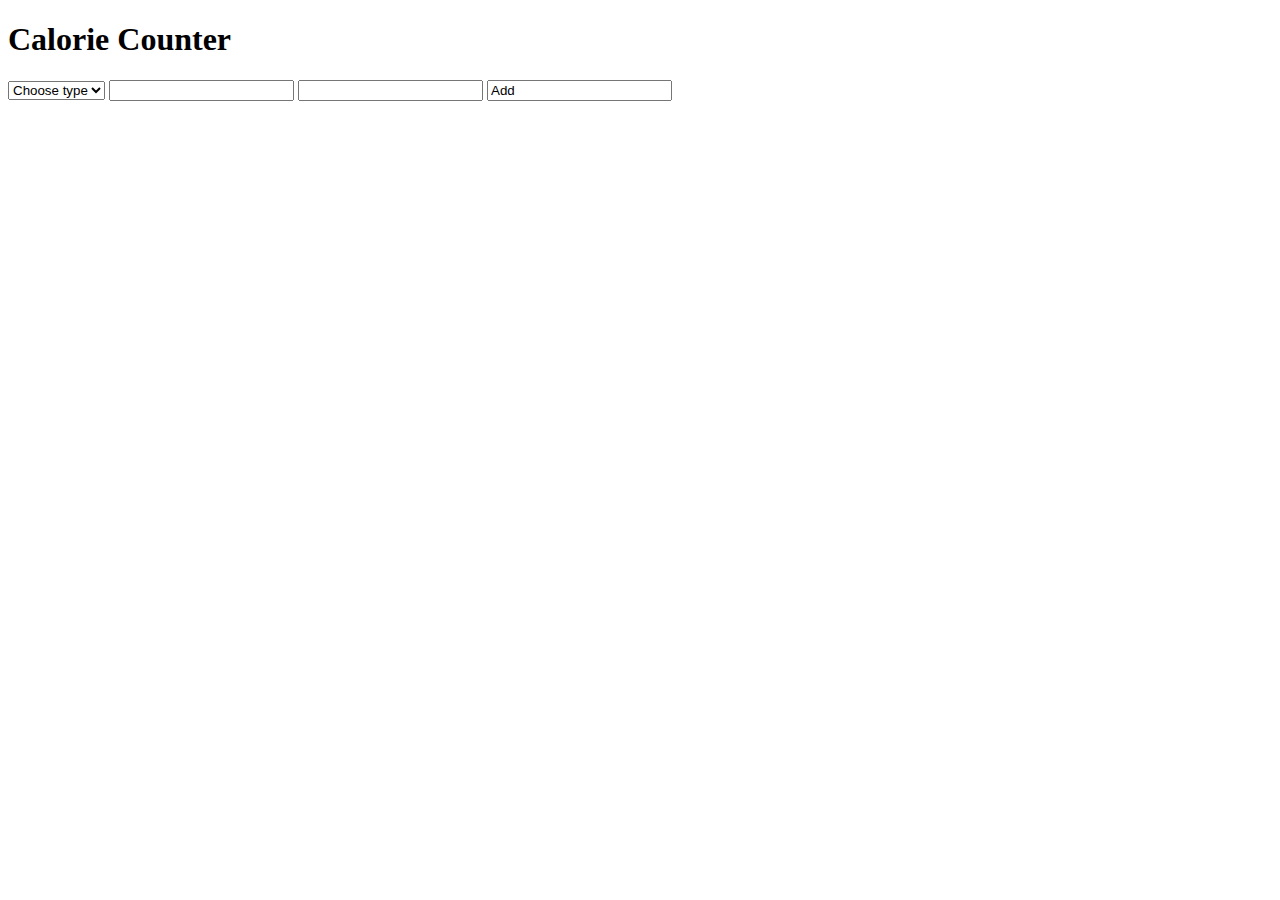
==== src/main/resources/templates/add.html @ 8fdb04be "create MealTypes table and add.html template, and create addMeal endpoint to the Maincontroller, add" ====
<!DOCTYPE html>
<html xmlns:th="http://www.thymeleaf.org" lang="en">
<head>
    <meta http-equiv="Content-Type" content="text/html; charset=UTF-8"/>
    <link rel="stylesheet" type="text/css" th:href="@{/style.css}"/>
    <title>Calorie Counter</title>
</head>
<body>
    <header class="addNew">
        <h1>Calorie Counter</h1>
        <span class="counter" th:text="|Number of meals: | + ${count}"></span>
    </header>
    <div class="input">
        <form method="post" th:action="@{/addMeal}">
            <select th:name="type">
                <option>Choose type</option>
                <option th:each="temp : ${types}" th:text="${temp.type}"></option>
            </select>
            <input th:type="text" th:name="description"/>
            <input th:type="text" th:name="calories"/>
            <input th:type="submit" value="Add"/>
        </form>
    </div>
</body>
</html>
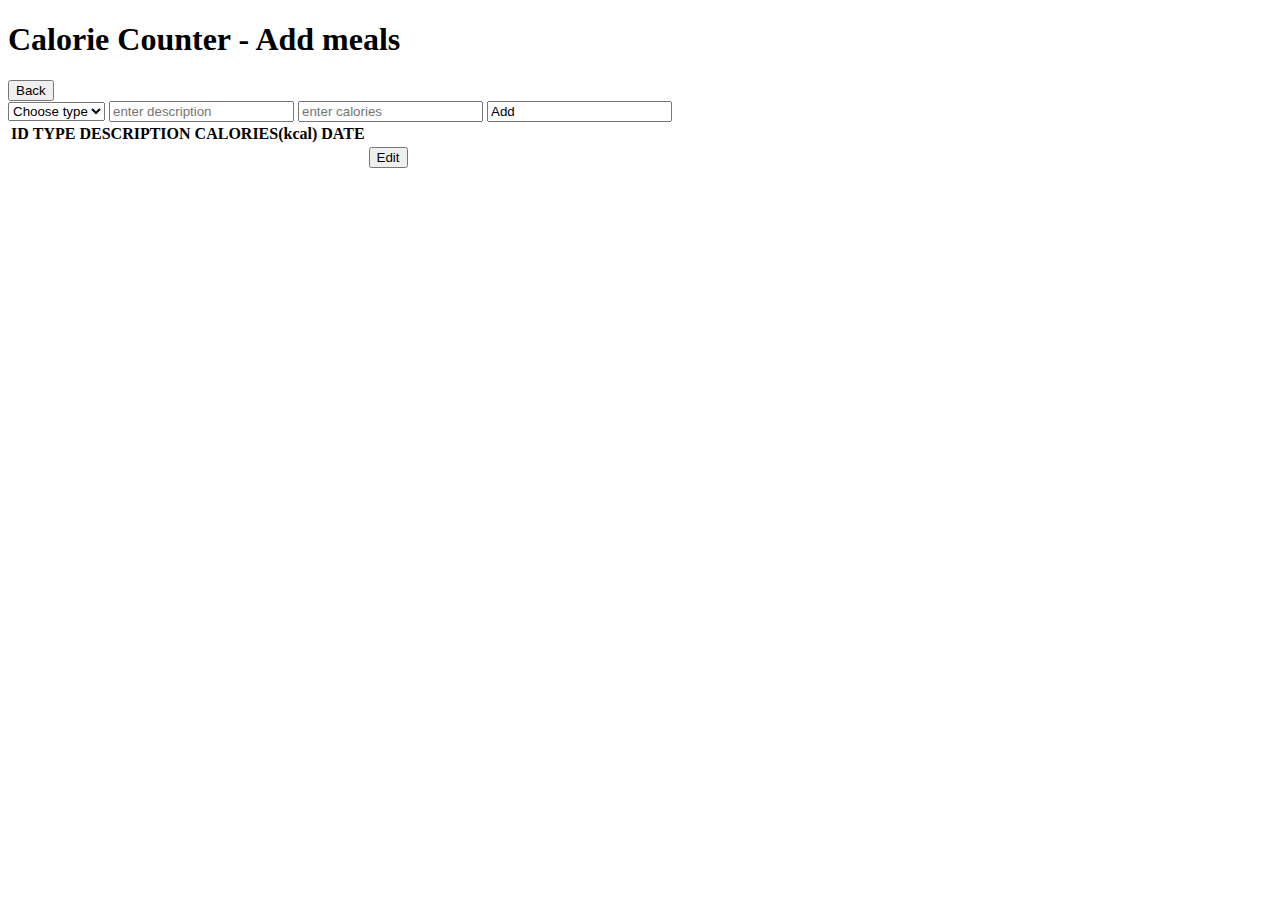
==== commit 6ecbe1fe: "create /editor and /update endpoints and edit.html template, finally the total calorie counter is wo" ====
--- a/src/main/resources/templates/add.html
+++ b/src/main/resources/templates/add.html
@@ -3,23 +3,49 @@
 <head>
     <meta http-equiv="Content-Type" content="text/html; charset=UTF-8"/>
     <link rel="stylesheet" type="text/css" th:href="@{/style.css}"/>
-    <title>Calorie Counter</title>
+    <title>Calorie Counter - Add meals</title>
 </head>
 <body>
     <header class="addNew">
-        <h1>Calorie Counter</h1>
-        <span class="counter" th:text="|Number of meals: | + ${count}"></span>
+        <h1>Calorie Counter - Add meals</h1>
+        <h2 class="counter" th:text="|Number of meals: | + ${count}"></h2>
+        <form th:action="@{/back}">
+            <button type="submit" value="Back">Back</button>
+        </form>
     </header>
-    <div class="input">
+    <div class="main">
+        <div class="input">
         <form method="post" th:action="@{/addMeal}">
             <select th:name="type">
                 <option>Choose type</option>
                 <option th:each="temp : ${types}" th:text="${temp.type}"></option>
             </select>
-            <input th:type="text" th:name="description"/>
-            <input th:type="text" th:name="calories"/>
+            <input th:type="text" th:name="description" placeholder="enter description"/>
+            <input th:type="text" th:name="calories" placeholder="enter calories"/>
             <input th:type="submit" value="Add"/>
         </form>
+        </div>
+        <table class="table1">
+            <tr class="firstRow">
+                <th>ID</th>
+                <th>TYPE</th>
+                <th>DESCRIPTION</th>
+                <th>CALORIES(kcal)</th>
+                <th>DATE</th>
+            </tr>
+            <tr class="list" th:each="temp : ${table}">
+                <td th:text="${temp.id}"></td>
+                <td th:text="${temp.type}"></td>
+                <td th:text="${temp.description}"></td>
+                <td th:text="${temp.calories}"></td>
+                <td th:text="${temp.timestamp}"></td>
+                <td>
+                    <form th:action="@{/update?upID=} + ${temp.id}" th:object="${table}" method="post">
+                        <input type="submit" th:name="upID" value="Edit"/>
+                    </form>
+                </td>
+            </tr>
+        </table>
     </div>
 </body>
 </html>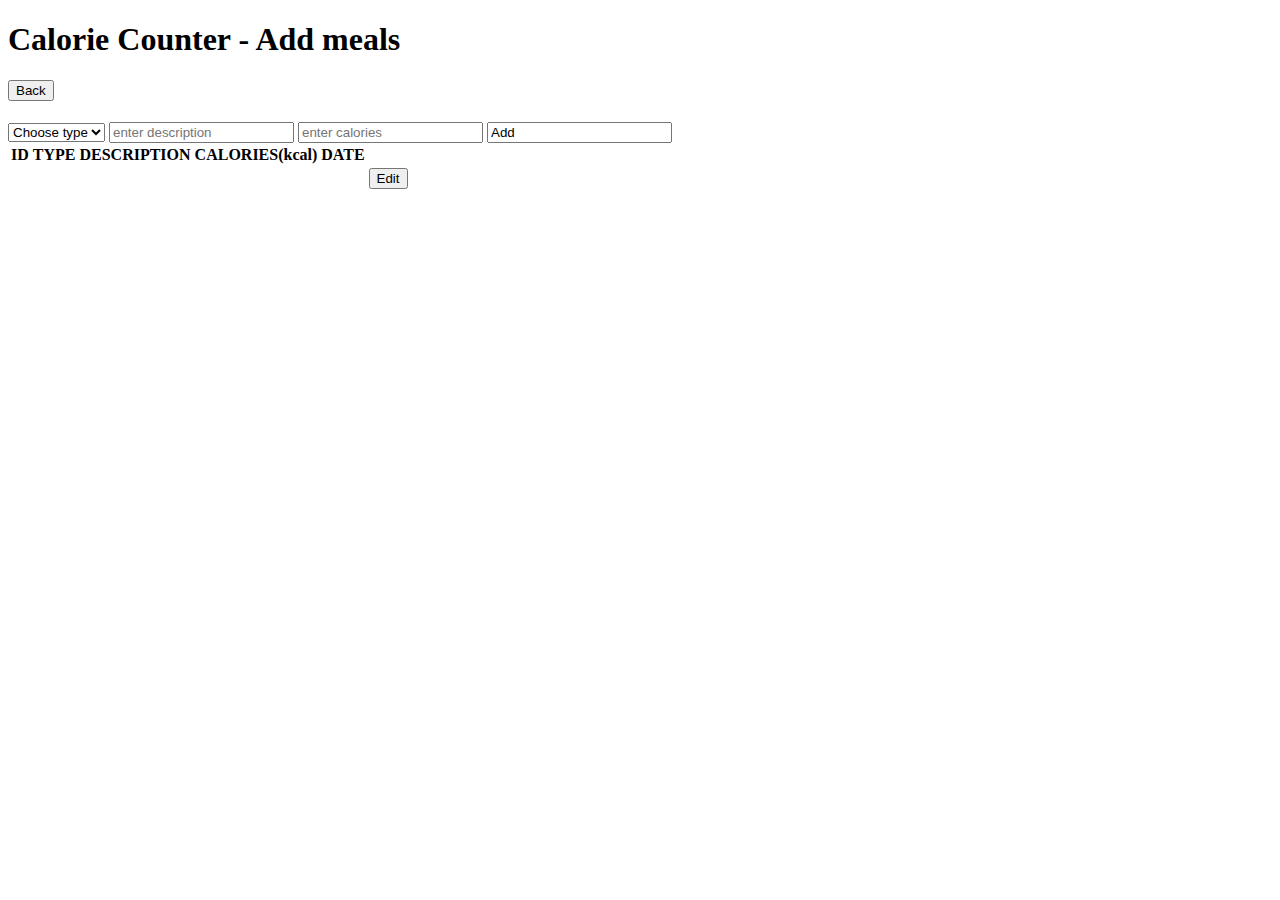
==== commit 82b99595: "add missing parameter handler feature to the controller, create RestController, create /getmeals and" ====
--- a/src/main/resources/templates/add.html
+++ b/src/main/resources/templates/add.html
@@ -10,10 +10,11 @@
         <h1>Calorie Counter - Add meals</h1>
         <h2 class="counter" th:text="|Number of meals: | + ${count}"></h2>
         <form th:action="@{/back}">
-            <button type="submit" value="Back">Back</button>
+            <button class="back" type="submit" value="Back">Back</button>
         </form>
     </header>
     <div class="main">
+        <h4 th:text="${log}"></h4>
         <div class="input">
         <form method="post" th:action="@{/addMeal}">
             <select th:name="type">
@@ -39,7 +40,7 @@
                 <td th:text="${temp.description}"></td>
                 <td th:text="${temp.calories}"></td>
                 <td th:text="${temp.timestamp}"></td>
-                <td>
+                <td class="button">
                     <form th:action="@{/update?upID=} + ${temp.id}" th:object="${table}" method="post">
                         <input type="submit" th:name="upID" value="Edit"/>
                     </form>
@@ -47,5 +48,6 @@
             </tr>
         </table>
     </div>
+
 </body>
 </html>